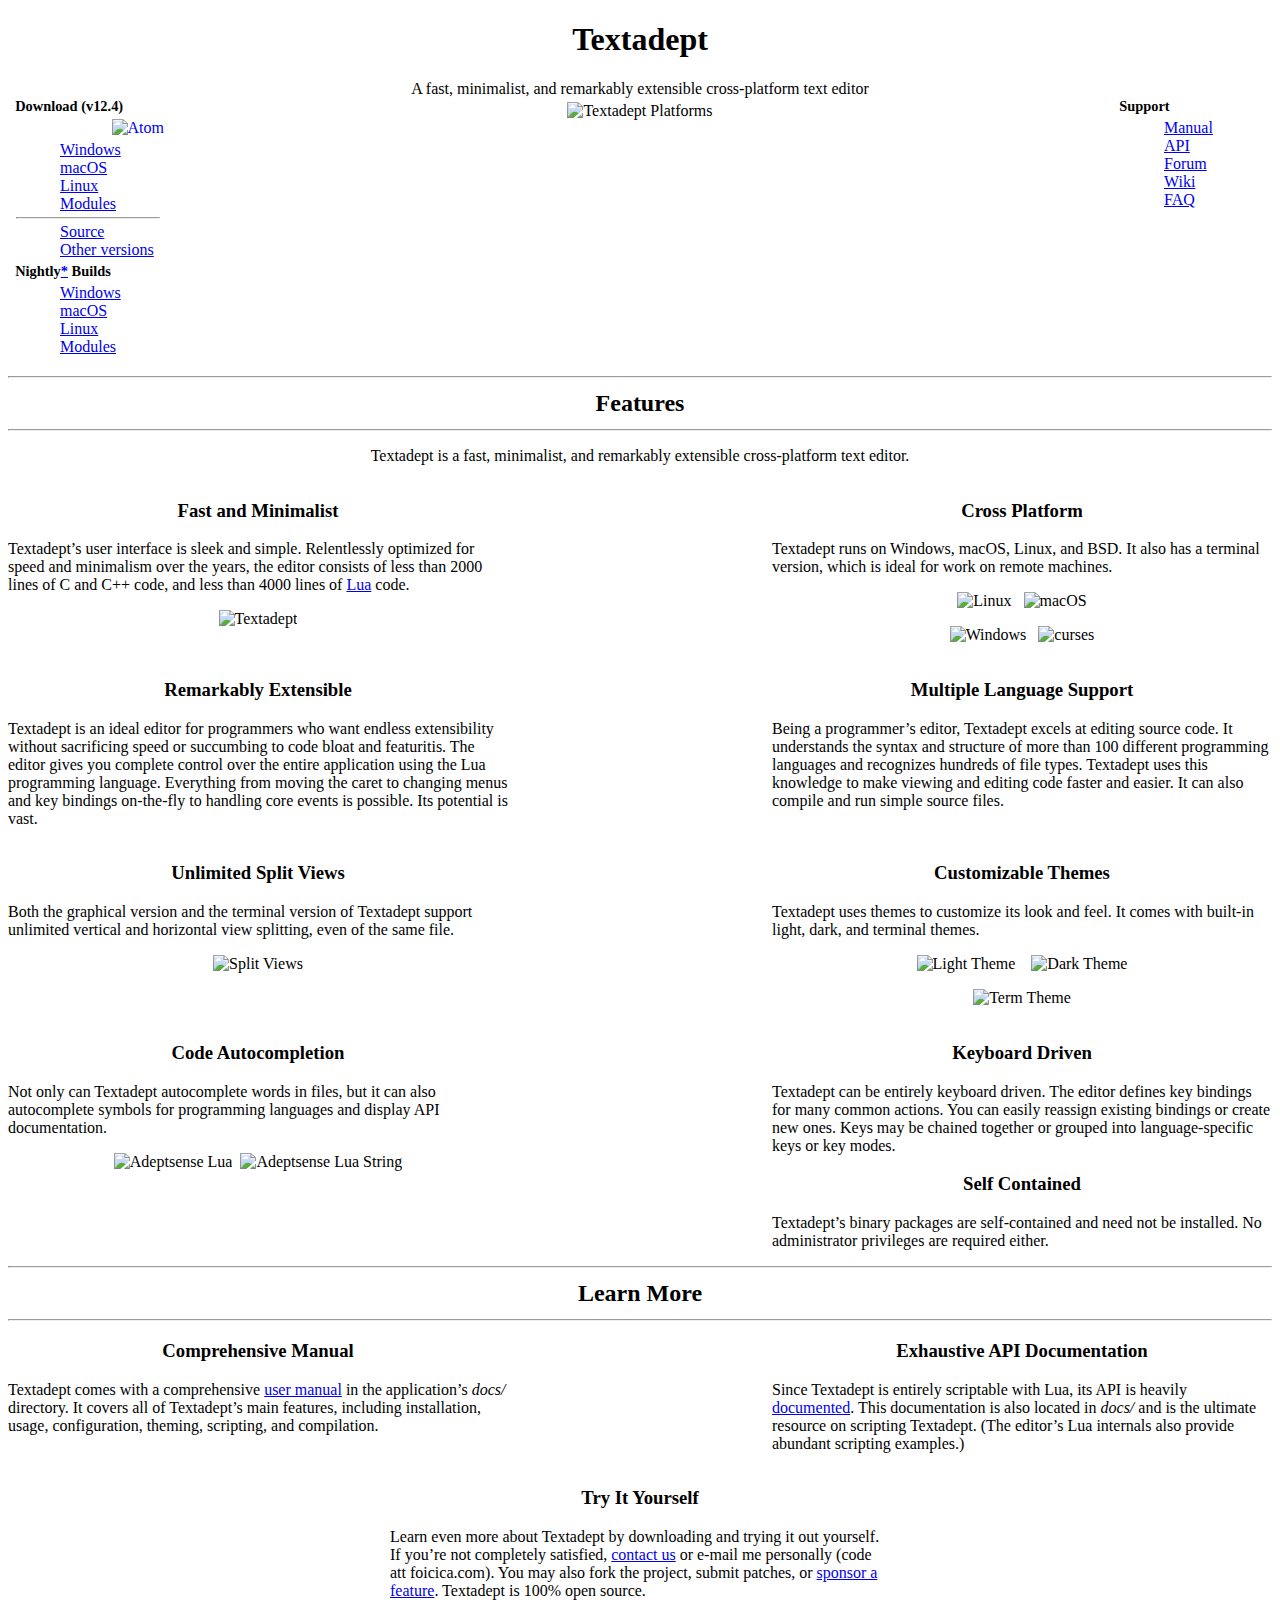
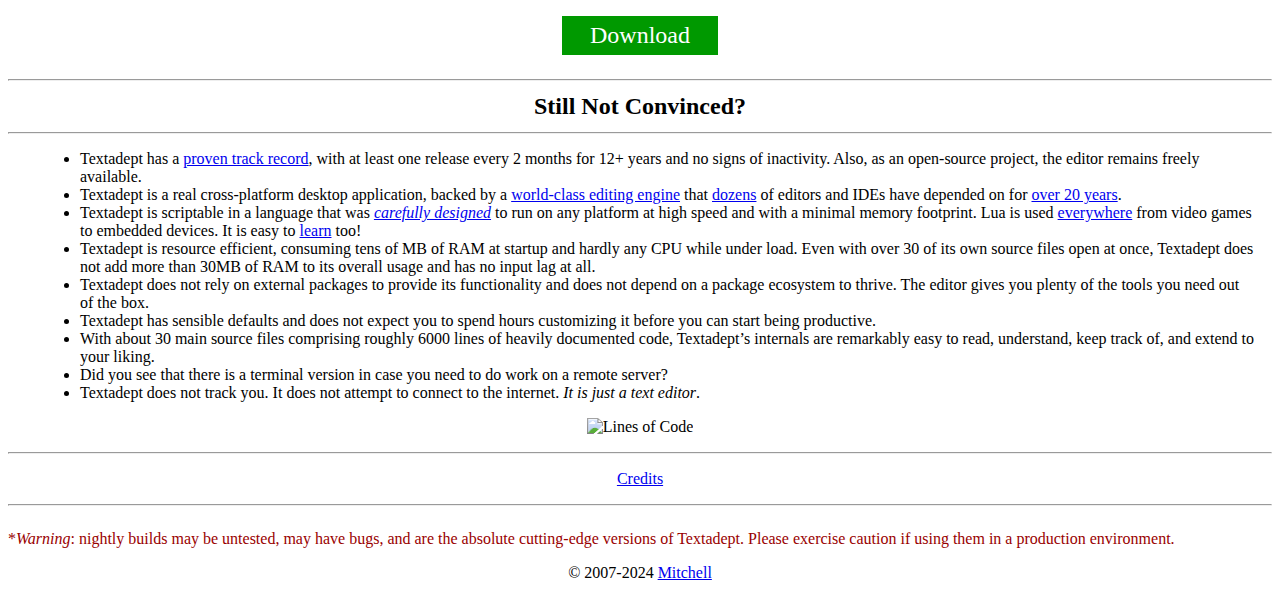
==== docs/index.html @ 82b13a17 "Updated contact information." ====
<!doctype html>
<html>
	<head>
		<title>Textadept</title>
		<link rel="stylesheet" href="style.css" type="text/css" />
		<link rel="icon" href="icon.png" type="image/png" />
		<meta charset="utf-8" />
		<meta name="viewport" content="width=device-width,initial-scale=1.0" />
		<style type="text/css">
			#left, #right {
				margin: -1em 0 1em 0;
				width: 10em;
			}
			#left { float: left; }
			#right { float: right; }
			#left h2, #right h2 {
				font-size: 0.9em;
				margin: 0;
				padding-left: 0.5em;
			}
			#left ul, #right ul {
				list-style-type: none;
				margin: 0.25em 0.25em 0.25em 0.75em;
			}
			#main div.head-col hr {
				clear: both;
				margin: 0;
			}
			#main div.head-col h2 {
				font-size: 1.5em;
				margin: 0.5em;
				text-align: center;
			}
			#main div.left-col, #main div.right-col, #main div.mid-col { width: 500px; }
			#main div.left-col { float: left; }
			#main div.right-col { float: right; }
			#main div.mid-col {
				margin-left: auto;
				margin-right: auto;
			}
			#main div.clear-col { clear: both; }
			#main div.left-col h3, #main div.right-col h3, #main div.mid-col h3 { text-align: center; }
			#main div.left-col .center, #main div.right-col .center { text-align: center; }

			@media screen and (max-width: 1000px) {
				#main div.left-col, #main div.right-col { width: 100%; }
			}
		</style>
	</head>
	<body>
		<div id="content">
			<div id="header" style="text-align: center;">
				<h1 style="background-image:url('images/header.png'); background-position: bottom; font-size: 2em;">
					Textadept
				</h1>
				<p>A fast, minimalist, and remarkably extensible cross-platform text editor</p>
			</div>

			<div id="left">
				<a id="download"></a>
				<h2>Download (v12.4)</h2>
				<a href="https://github.com/orbitalquark/textadept/releases.atom">
					<img src="images/feed.png" style="float: right; margin: 0.25em;" alt="Atom" />
				</a>
				<ul>
					<li><a href="https://github.com/orbitalquark/textadept/releases/download/textadept_12.4/textadept_12.4.win.zip">Windows</a></li>
					<li><a href="https://github.com/orbitalquark/textadept/releases/download/textadept_12.4/textadept_12.4.macOS.zip">macOS</a></li>
					<li><a href="https://github.com/orbitalquark/textadept/releases/download/textadept_12.4/textadept_12.4.linux.tgz">Linux</a></li>
					<li><a href="https://github.com/orbitalquark/textadept/releases/download/textadept_12.4/textadept_12.4.modules.zip">Modules</a></li>
				</ul>
				<hr style="margin: 0.25em 0.5em 0.25em 0.5em;" />
				<ul>
					<li><a href="https://github.com/orbitalquark/textadept">Source</a></li>
					<li><a href="changelog.html">Other versions</a></li>
				</ul>

				<h2>Nightly<a href="#nightly">*</a> Builds</h2>
				<ul>
					<li><a href="https://github.com/orbitalquark/textadept/releases/download/textadept_nightly/textadept_nightly.win.zip">Windows</a></li>
					<li><a href="https://github.com/orbitalquark/textadept/releases/download/textadept_nightly/textadept_nightly.macOS.zip">macOS</a></li>
					<li><a href="https://github.com/orbitalquark/textadept/releases/download/textadept_nightly/textadept_nightly.linux.tgz">Linux</a></li>
					<li><a href="https://github.com/orbitalquark/textadept/releases/download/textadept_nightly/textadept_nightly.modules.zip">Modules</a></li>
				</ul>
			</div>

			<div id="right">
				<h2>Support</h2>
				<ul>
					<li><a href="manual.html">Manual</a></li>
					<li><a href="api.html">API</a></li>
					<li><a href="https://github.com/orbitalquark/textadept/discussions">Forum</a></li>
					<li><a href="https://github.com/orbitalquark/textadept/wiki">Wiki</a></li>
					<li><a href="faq.html">FAQ</a></li>
				</ul>
			</div>

			<div id="main" style="margin-left: 0em;">
				<p style="text-align: center; margin-top: -0.75em;">
					<img src="images/textadept.gif" alt="Textadept Platforms" />
				</p>

				<div class="head-col">
					<hr />
					<h2>Features</h2>
					<hr />
					<p style="text-align: center">
						Textadept is a fast, minimalist, and remarkably extensible cross-platform text editor.
					</p>
				</div>

				<div class="left-col">
					<h3>Fast and Minimalist</h3>
					<p>
						Textadept&rsquo;s user interface is sleek and simple. Relentlessly optimized for
						speed and minimalism over the years, the editor consists of less than 2000 lines
						of C and C++ code, and less than 4000 lines of <a href="https://lua.org">Lua</a> code.
					</p>
					<p class="center"><img src="images/textadept.png" alt="Textadept" /></p>
				</div>
				<div class="right-col">
					<h3>Cross Platform</h3>
					<p>
						Textadept runs on Windows, macOS, Linux, and BSD. It also has a terminal version,
						which is ideal for work on remote machines.
					</p>
					<p class="center">
						<img src="images/linux.png" alt="Linux" width="45%" height="45%" />&nbsp;&nbsp;
						<img src="images/macosx.png" alt="macOS" width="45%" height="45%" />
					</p>
					<p class="center">
						<img src="images/win32.png" alt="Windows" width="45%" height="45%"/>&nbsp;&nbsp;
						<img src="images/ncurses.png" alt="curses" width="45%" height="45%" />
					</p>
				</div>
				<div class="clear-col"></div>
				<div class="left-col">
					<h3>Remarkably Extensible</h3>
					<p>
						Textadept is an ideal editor for programmers who want endless extensibility
						without sacrificing speed or succumbing to code bloat and featuritis. The editor
						gives you complete control over the entire application using the Lua programming
						language. Everything from moving the caret to changing menus and key bindings
						on-the-fly to handling core events is possible. Its potential is vast.
					</p>
				</div>
				<div class="right-col">
					<h3>Multiple Language Support</h3>
					<p>
						Being a programmer&rsquo;s editor, Textadept excels at editing source code. It
						understands the syntax and structure of more than 100 different programming languages
						and recognizes hundreds of file types. Textadept uses this knowledge to make viewing
						and editing code faster and easier. It can also compile and run simple source files.
					</p>
				</div>
				<div class="clear-col"></div>
				<div class="left-col">
					<h3>Unlimited Split Views</h3>
					<p>
						Both the graphical version and the terminal version of Textadept support unlimited
						vertical and horizontal view splitting, even of the same file.
					</p>
					<p class="center"><img src="images/splitviews.png" alt="Split Views" /></p>
				</div>
				<div class="right-col">
					<h3>Customizable Themes</h3>
					<p>
						Textadept uses themes to customize its look and feel. It comes with built-in light,
						dark, and terminal themes.
					</p>
					<p class="center">
						<img src="images/lighttheme.png" alt="Light Theme" width="45%" height="45%"/>
						&nbsp;&nbsp;
						<img src="images/darktheme.png" alt="Dark Theme" width="45%" height="45%"/>
					</p>
					<p class="center">
						<img src="images/termtheme.png" alt="Term Theme" width="45%" height="45%"/>
					</p>
				</div>
				<div class="clear-col"></div>
				<div class="left-col">
					<h3>Code Autocompletion</h3>
					<p>
						Not only can Textadept autocomplete words in files, but it can also autocomplete
						symbols for programming languages and display API documentation.
					</p>
					<p class="center">
						<img src="images/adeptsense_lua.png" alt="Adeptsense Lua" />&nbsp;
						<img src="images/adeptsense_string.png" alt="Adeptsense Lua String" />
					</p>
				</div>
				<div class="right-col">
					<h3>Keyboard Driven</h3>
					<p>
						Textadept can be entirely keyboard driven. The editor defines key bindings for many
						common actions. You can easily reassign existing bindings or create new ones. Keys
						may be chained together or grouped into language-specific keys or key modes.
					</p>
					<h3>Self Contained</h3>
					<p>
						Textadept&rsquo;s binary packages are self-contained and need not be installed. No
						administrator privileges are required either.
					</p>
				</div>

				<div class="head-col"><hr /><h2>Learn More</h2><hr /></div>

				<div class="left-col">
					<h3>Comprehensive Manual</h3>
					<p>
						Textadept comes with a comprehensive <a href="manual.html">user manual</a> in the
						application&rsquo;s <em>docs/</em> directory. It covers all of Textadept&rsquo;s
						main features, including installation, usage, configuration, theming, scripting,
						and compilation.
					</p>
				</div>
				<div class="right-col">
					<h3>Exhaustive API Documentation</h3>
					<p>
						Since Textadept is entirely scriptable with Lua, its API is heavily <a
						href="api.html">documented</a>. This documentation is also located in <em>docs/</em>
						and is the ultimate resource on scripting Textadept. (The editor&rsquo;s Lua
						internals also provide abundant scripting examples.)
					</p>
				</div>
				<div class="clear-col"></div>
				<div class="mid-col">
					<h3>Try It Yourself</h3>
					<p>
						Learn even more about Textadept by downloading and trying
						it out yourself. If you&rsquo;re not completely satisfied, <a
						href="https://github.com/orbitalquark/textadept/discussions">contact us</a> or e-mail
						me personally (code att foicica.com). You may also fork the project, submit patches, or
						<a href="thanks.html#sponsors">sponsor a feature</a>. Textadept is 100% open source.
					</p>
					<p style="background-color: #009900; color: #ffffff; font-size: 1.5em;
						margin: 0 auto 1em auto; padding: 0.25em; text-align: center; width: 6em;">
						<a href="#download" style="color: inherit; display: block; text-decoration: none;">
							Download
						</a>
					</p>
				</div>

				<div class="head-col"><hr /><h2>Still Not Convinced?</h2><hr /></div>

				<ul style="margin: 1em 1em 1em 2em;">
					<li>
						Textadept has a <a href="changelog.html">proven track record</a>, with at least
						one release every 2 months for 12+ years and no signs of inactivity. Also, as an
						open-source project, the editor remains freely available.
					</li>
					<li>
						Textadept is a real cross-platform desktop application, backed by a <a
						href="https://scintilla.org">world-class editing engine</a> that <a
						href="https://www.scintilla.org/ScintillaRelated.html">dozens</a> of editors and IDEs
						have depended on for <a href="https://www.scintilla.org/ScintillaHistory.html">over 20
						years</a>.
					</li>
					<li>
						Textadept is scriptable in a language that was <em><a
						href="https://www.lua.org/history.html">carefully designed</a></em> to run on
						any platform at high speed and with a minimal memory footprint. Lua is used <a
						href="https://www.lua.org/uses.html">everywhere</a> from video games to embedded
						devices. It is easy to <a href="https://www.lua.org/start.html">learn</a> too!
					</li>
					<li>
						Textadept is resource efficient, consuming tens of MB of RAM at startup and hardly
						any CPU while under load. Even with over 30 of its own source files open at once,
						Textadept does not add more than 30MB of RAM to its overall usage and has no input
						lag at all.
					</li>
					<li>
						Textadept does not rely on external packages to provide its functionality and does
						not depend on a package ecosystem to thrive. The editor gives you plenty of the
						tools you need out of the box.
					</li>
					<li>
						Textadept has sensible defaults and does not expect you to spend hours customizing
						it before you can start being productive.
					</li>
					<li>
						With about 30 main source files comprising roughly 6000 lines of heavily documented
						code, Textadept&rsquo;s internals are remarkably easy to read, understand, keep
						track of, and extend to your liking.
					</li>
					<li>
						Did you see that there is a terminal version in case you need to do work on a
						remote server?
					</li>
					<li>
						Textadept does not track you. It does not attempt to connect to the internet. <em>It
						is just a text editor</em>.
					</li>
				</ul>

				<p id="plots" style="text-align: center;">
					<img src="images/loc.png" alt="Lines of Code"/>
				</p>

				<hr style="clear: both;" />
				<p style="text-align: center;"><a href="thanks.html">Credits</a></p>

				<hr style="clear: both;" />
				<div class="clear-col"></div>
				<p style="color: #990000;">
					<a id="nightly"></a>
					*<em>Warning</em>: nightly builds may be untested, may have bugs, and are the
					absolute cutting-edge versions of Textadept. Please exercise caution if using them
					in a production environment.
				</p>
			</div>

			<div id="footer">
				<p style="text-align:center;">
					&copy; 2007-2024 <a href="https://github.com/orbitalquark">Mitchell</a>
				</p>
			</div>
		</div>
	</body>
</html>
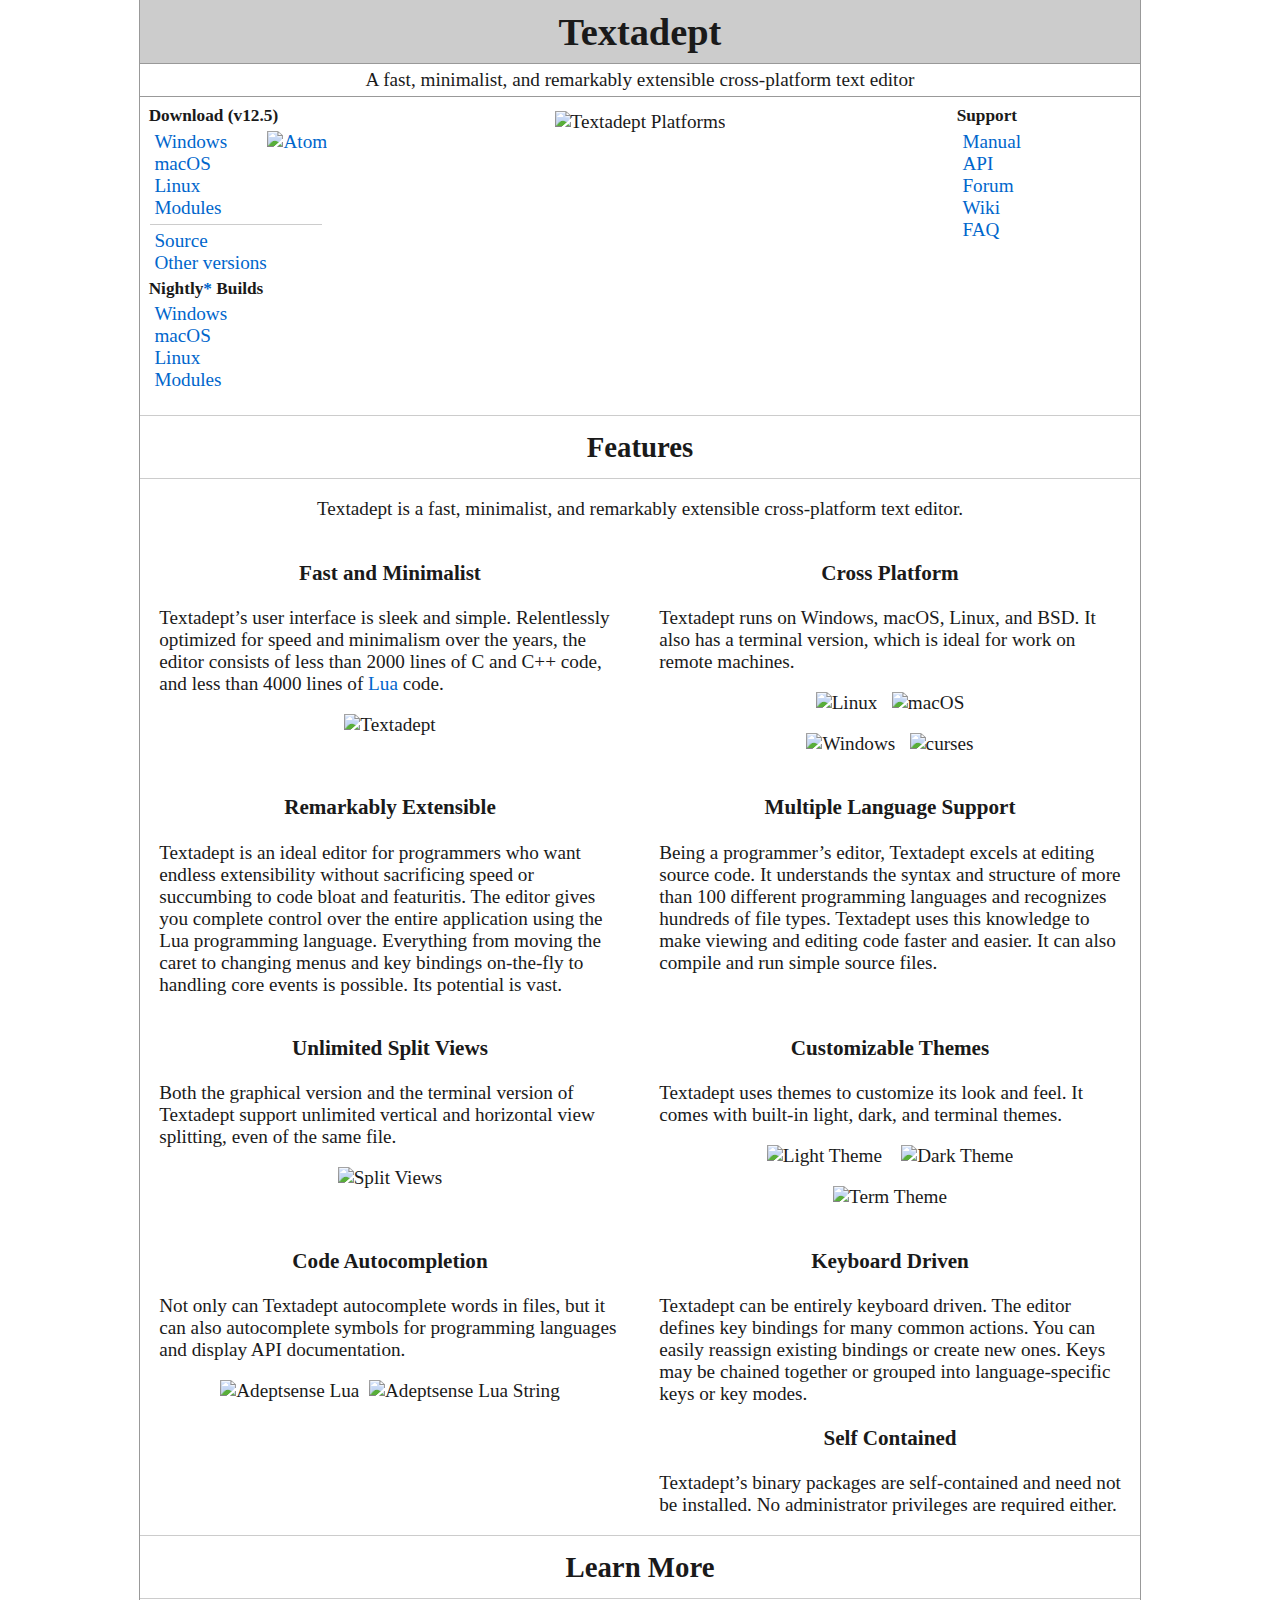
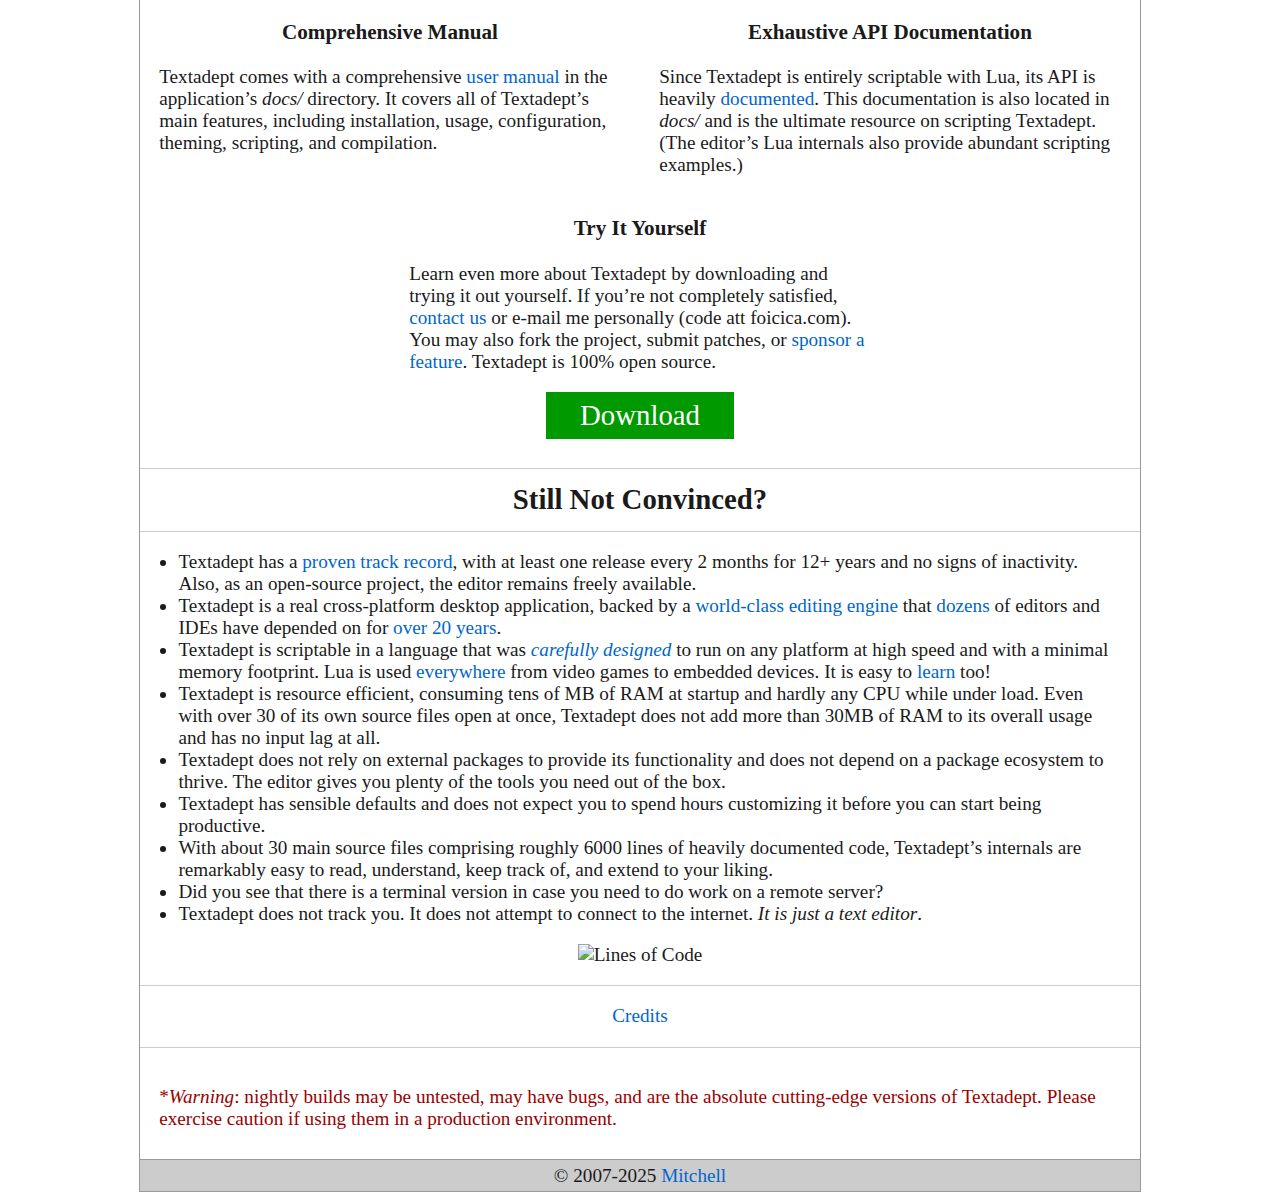
==== commit e47565e9: "Updated copyright year." ====
--- a/docs/index.html
+++ b/docs/index.html
@@ -58,15 +58,15 @@
 
 			<div id="left">
 				<a id="download"></a>
-				<h2>Download (v12.4)</h2>
+				<h2>Download (v12.5)</h2>
 				<a href="https://github.com/orbitalquark/textadept/releases.atom">
 					<img src="images/feed.png" style="float: right; margin: 0.25em;" alt="Atom" />
 				</a>
 				<ul>
-					<li><a href="https://github.com/orbitalquark/textadept/releases/download/textadept_12.4/textadept_12.4.win.zip">Windows</a></li>
-					<li><a href="https://github.com/orbitalquark/textadept/releases/download/textadept_12.4/textadept_12.4.macOS.zip">macOS</a></li>
-					<li><a href="https://github.com/orbitalquark/textadept/releases/download/textadept_12.4/textadept_12.4.linux.tgz">Linux</a></li>
-					<li><a href="https://github.com/orbitalquark/textadept/releases/download/textadept_12.4/textadept_12.4.modules.zip">Modules</a></li>
+					<li><a href="https://github.com/orbitalquark/textadept/releases/download/textadept_12.5/textadept_12.5.win.zip">Windows</a></li>
+					<li><a href="https://github.com/orbitalquark/textadept/releases/download/textadept_12.5/textadept_12.5.macOS.zip">macOS</a></li>
+					<li><a href="https://github.com/orbitalquark/textadept/releases/download/textadept_12.5/textadept_12.5.linux.tgz">Linux</a></li>
+					<li><a href="https://github.com/orbitalquark/textadept/releases/download/textadept_12.5/textadept_12.5.modules.zip">Modules</a></li>
 				</ul>
 				<hr style="margin: 0.25em 0.5em 0.25em 0.5em;" />
 				<ul>
@@ -311,7 +311,7 @@
 
 			<div id="footer">
 				<p style="text-align:center;">
-					&copy; 2007-2024 <a href="https://github.com/orbitalquark">Mitchell</a>
+					&copy; 2007-2025 <a href="https://github.com/orbitalquark">Mitchell</a>
 				</p>
 			</div>
 		</div>
--- a/docs/style.css
+++ b/docs/style.css
@@ -0,0 +1,100 @@
+/* Copyright 2012-2025 Mitchell. See LICENSE. */
+
+* {
+	border: 0 solid #999999;
+	margin: 0;
+	padding: 0;
+}
+
+a {
+	color: #0066cc;
+	text-decoration: none;
+}
+a:hover { text-decoration: underline; }
+a:visited { color: #990099; }
+
+body {
+	background-color: #ffffff;
+	color: #1a1a1a;
+}
+
+code { font-size: 1.2em; }
+
+del { color: #990000; }
+
+h1 { margin: 0 0 1em 0; }
+h2, h3, h4, h5, h6 { margin: 1em 0 1em 0; }
+h1 { font-size: 1.3em; }
+h2 { font-size: 1.2em; }
+h3 { font-size: 1.1em; }
+h4 { font-size: 1.0em; }
+h5 { font-size: 0.9em; }
+
+hr {
+	border: 1px solid #cccccc;
+	border-width: 1px 0 0 0;
+	margin: 1em 0 1em 0;
+}
+
+input, textarea {
+	border-width: 1px;
+	font-size: 1em;
+}
+
+ins { color: #009900; }
+
+li > code, p > code, em > code, td > code { color: #666666; }
+
+pre {
+	color: #666666;
+	margin: 0 2.5em 0 2.5em;
+	white-space: pre-wrap;
+}
+
+table, th, td {
+	border-width: 1px;
+	border-collapse: collapse;
+	margin-left: 1em;
+	padding: 0.25em;
+}
+
+#content {
+	border-width: 0 1px 0 1px;
+	font-size: 1.2em;
+	margin: 0 auto 0 auto;
+	max-width: 1000px;
+}
+
+#content img { max-width: 100%; }
+
+#header h1 {
+	background-color: #cccccc;
+	border-width: 0 0 1px 0;
+	margin: 0;
+	padding: 0.25em;
+}
+#header img { vertical-align: text-bottom; }
+#header ul, #header p {
+	border-width: 0 0 1px 0;
+	margin-bottom: 1.5em;
+	padding: 0.25em;
+}
+#header ul { list-style: none; }
+#header li {
+	color: #666666;
+	display: inline;
+}
+#header li form { display: inline; }
+
+#main { margin-left: 1em; }
+#main dl, #main p { margin: 1em; }
+#main dd, #main ol, #main ul { margin-left: 2.5em; }
+#main ol p, #main ul p { margin-left: 0; }
+
+#footer {
+	background-color: #cccccc;
+	border-width: 1px 0 1px 0;
+	clear: both;
+	padding: 0.25em;
+	margin-top: 1.5em;
+}
